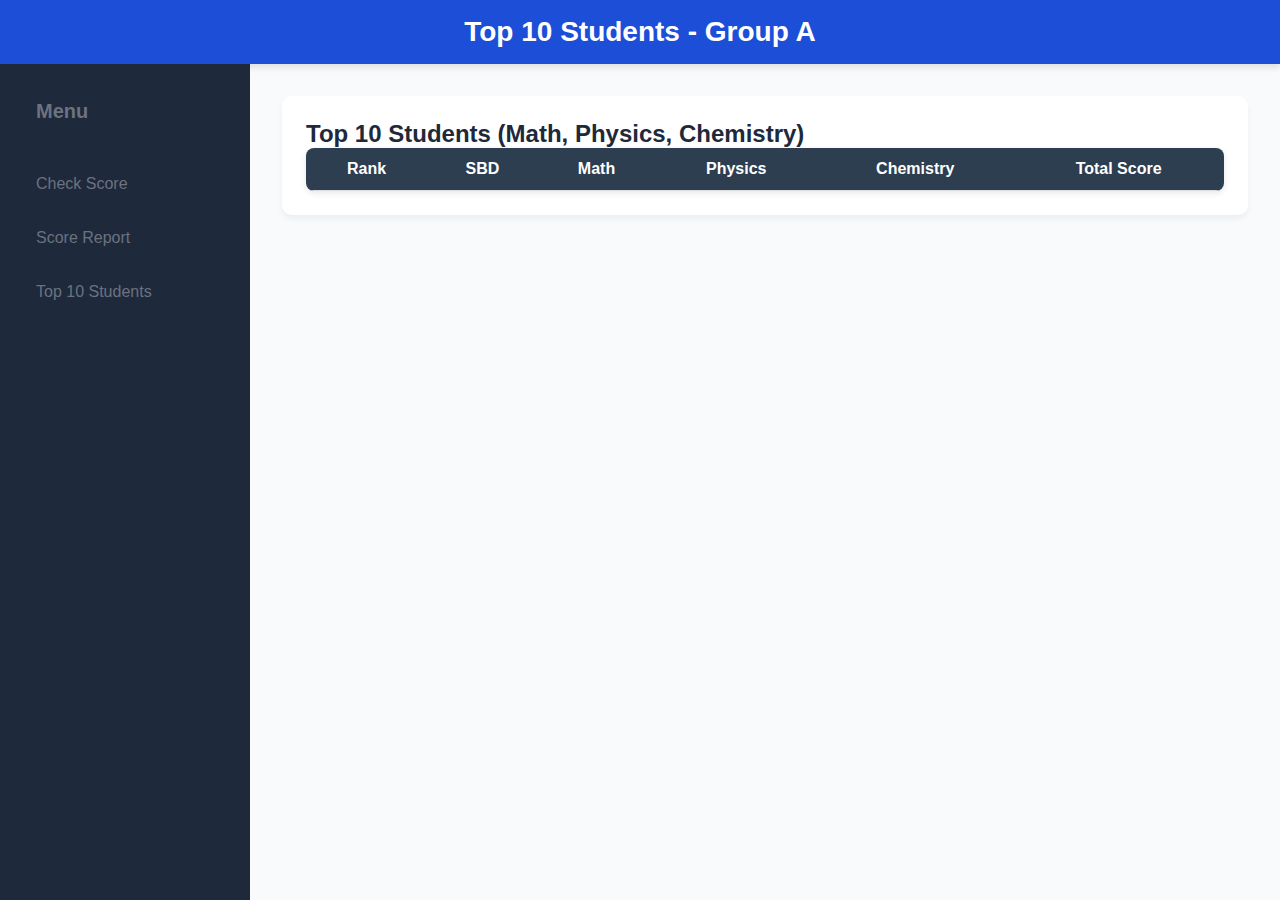
==== app/templates/leader-board.html @ 24159674 "template ui, feature" ====
<!DOCTYPE html>
<html lang="en">
  <head>
    <meta charset="UTF-8" />
    <meta name="viewport" content="width=device-width, initial-scale=1.0" />
    <title>Top 10 Students - G-Scores</title>
    <link rel="stylesheet" href="../static/css/style.css" />
    <script src="https://code.jquery.com/jquery-3.6.0.min.js"></script>
  </head>
  <body>
    <div class="container">
      <header class="header">
        <h1>Top 10 Students - Group A</h1>
      </header>
      <div class="main-container">
        <nav class="sidebar">
          <h2><a href="/">Menu</a></h2>
          <ul>
            <li><a href="/search-score">Check Score</a></li>
            <li><a href="/report">Score Report</a></li>
            <li><a href="/leader-board">Top 10 Students</a></li>
          </ul>
        </nav>
        <main class="content">
          <section class="leaderboard">
            <h2>Top 10 Students (Math, Physics, Chemistry)</h2>
            <table class="score-table">
              <thead>
                <tr>
                  <th>Rank</th>
                  <th>SBD</th>
                  <th>Math</th>
                  <th>Physics</th>
                  <th>Chemistry</th>
                  <th>Total Score</th>
                </tr>
              </thead>
              <tbody id="leaderboard-body"></tbody>
            </table>
          </section>
        </main>
      </div>
    </div>

    <script>
      $(document).ready(function () {
        $.getJSON("/leader-board?format=json", function (data) {
          let rows = "";
          data.forEach((student, index) => {
            rows += `
              <tr>
                <td>${index + 1}</td>
                <td>${student.sbd}</td>
                <td>${student.toan}</td>
                <td>${student.vat_li}</td>
                <td>${student.hoa_hoc}</td>
                <td>${student.total_score}</td>
              </tr>`;
          });
          $("#leaderboard-body").html(rows);
        }).fail(function () {
          alert("Failed to load leaderboard data. Please try again later.");
        });
      });
    </script>
  </body>
</html>
---- app/static/css/style.css ----
/* Define color variables inspired by Tailwind */
:root {
  --background: #f8fafc; /* Light gray */
  --foreground: #1e293b; /* Dark slate */
  --primary: #1d4ed8; /* Deep blue */
  --primary-hover: #1e40af; /* Darker blue */
  --primary-foreground: #ffffff;
  --secondary: #f3f4f6; /* Soft light gray */
  --secondary-foreground: #1e293b;
  --sidebar-bg: #1e293b; /* Dark sidebar */
  --sidebar-hover: #334155; /* Lighter on hover */
  --text-muted: #6b7280; /* Muted text */
  --border: #e5e7eb; /* Light border */
}

/* Global Reset */
* {
  margin: 0;
  padding: 0;
  box-sizing: border-box;
  font-family: "Arial", sans-serif;
}

body {
  background-color: var(--background);
  color: var(--foreground);
  display: flex;
  flex-direction: column;
  height: 100vh;
}

/* Main Container */
.container {
  display: flex;
  flex-direction: column;
  height: 100vh;
}

/* Header Styles */
.header {
  background-color: var(--primary);
  padding: 1rem;
  text-align: center;
  box-shadow: 0px 4px 6px rgba(0, 0, 0, 0.1);
}

.header h1 {
  font-size: 1.75rem;
  font-weight: bold;
  color: var(--primary-foreground);
}

/* Layout: Sidebar and Content */
.main-container {
  display: flex;
  flex: 1;
  overflow: hidden;
}

/* Sidebar Styling */
.sidebar {
  width: 250px;
  background-color: var(--sidebar-bg);
  padding: 1.5rem;
  display: flex;
  flex-direction: column;
  transition: transform 0.3s ease-in-out;
}

.sidebar h2 {
  font-size: 1.25rem;
  font-weight: bold;
  color: #ffffff;
  margin-bottom: 1rem;
}

.sidebar ul {
  list-style: none;
}

.sidebar li {
  margin: 0.75rem 0;
}

.sidebar a {
  display: block;
  text-decoration: none;
  color: var(--text-muted);
  padding: 0.75rem;
  border-radius: 5px;
  transition: background-color 0.3s ease, color 0.3s ease;
}

.sidebar a:hover,
.sidebar a.active {
  background-color: var(--sidebar-hover);
  color: #ffffff;
}

/* Content Area */
.content {
  flex-grow: 1;
  padding: 2rem;
  display: flex;
  flex-direction: column;
  gap: 2rem;
}

.content section {
  background-color: #ffffff;
  padding: 1.5rem;
  border-radius: 10px;
  box-shadow: 0px 4px 6px rgba(0, 0, 0, 0.05);
}

/* Form Elements */
label {
  display: block;
  font-size: 1rem;
  font-weight: 600;
  margin-top: 1rem;
}

input[type="text"] {
  width: 100%;
  padding: 0.75rem;
  margin-top: 0.5rem;
  border: 2px solid var(--border);
  border-radius: 6px;
  font-size: 1rem;
  transition: border-color 0.3s ease;
}

input[type="text"]:focus {
  border-color: var(--primary);
  outline: none;
}

/* Buttons */
button.btn-secondary {
  display: inline-block;
  margin-top: 1rem;
  background-color: var(--primary);
  color: var(--primary-foreground);
  padding: 0.75rem 1.5rem;
  border: none;
  border-radius: 6px;
  font-size: 1rem;
  cursor: pointer;
  transition: background-color 0.3s ease;
}

button.btn-secondary:hover {
  background-color: var(--primary-hover);
}

/* Detailed Scores */
.detailed-scores p {
  color: var(--text-muted);
  font-size: 1rem;
  margin-top: 0.5rem;
}

/* Responsive Design */
@media (max-width: 768px) {
  .main-container {
    flex-direction: column;
  }

  .sidebar {
    width: 100%;
    text-align: center;
    padding: 1rem;
  }

  .sidebar ul {
    display: flex;
    justify-content: center;
    gap: 1rem;
  }

  .content {
    padding: 1rem;
  }
}

.table-striped tbody tr:nth-of-type(odd) {
  background-color: #f9f9f9;
}

.table-hover tbody tr:hover {
  background-color: #e8e8e8;
}

.table-dark {
  background-color: #343a40;
  color: white;
  text-align: left;
}

tfoot td {
  font-weight: bold;
  background-color: #f1f1f1;
  text-align: right;
}

.score-table {
  width: 100%;
  border-collapse: collapse;
  border-radius: 8px;
  overflow: hidden;
  box-shadow: 0px 2px 6px rgba(0, 0, 0, 0.1);
}

.score-table th,
.score-table td {
  text-align: center;
  padding: 12px;
  border-bottom: 1px solid #ddd;
}

.score-table thead {
  background-color: #2c3e50;
  color: white;
}

.score-table tbody tr:hover {
  background-color: #f4f6f7;
}

.score-table tfoot {
  background-color: #ecf0f1;
  font-weight: bold;
}
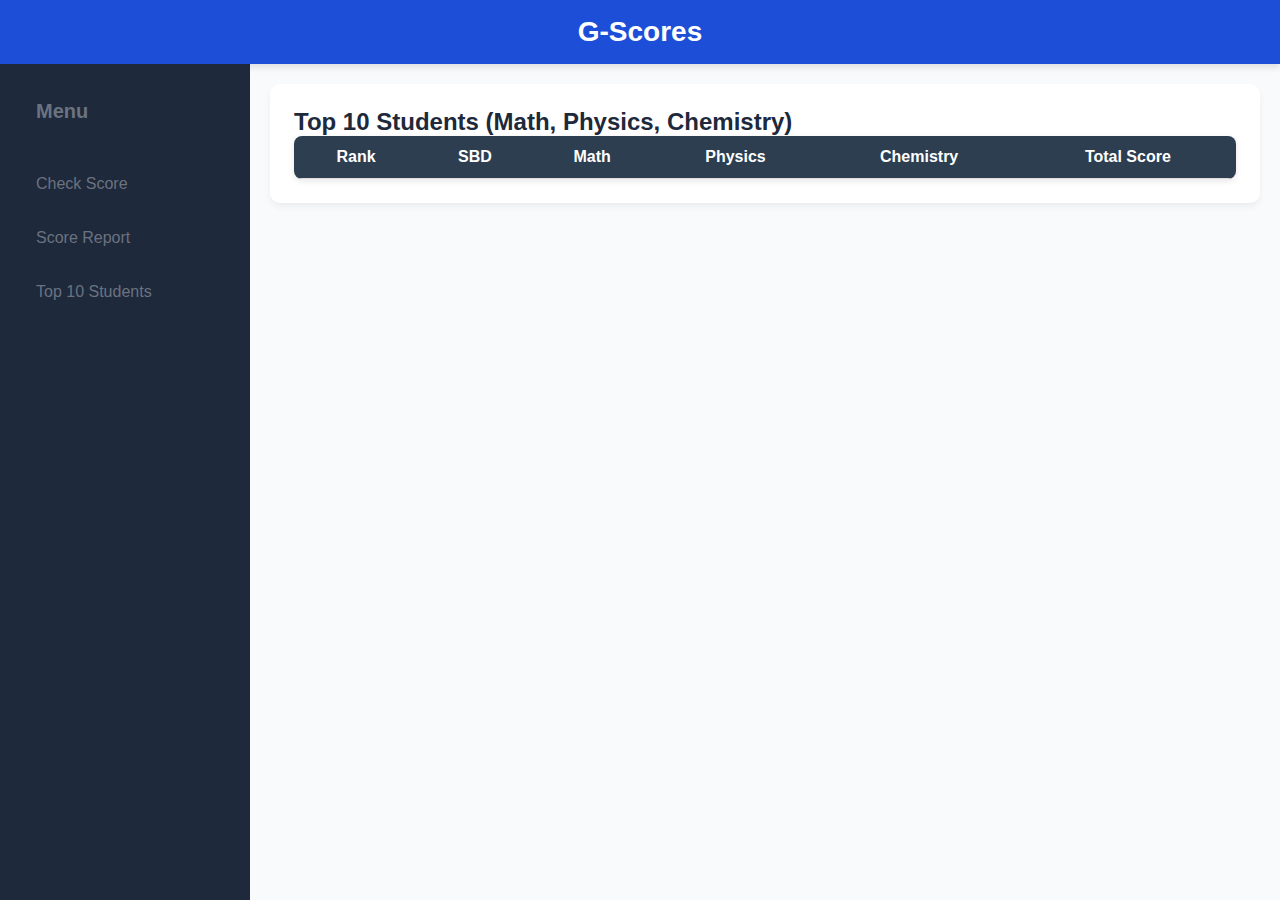
==== commit 47f8dc2f: "update template" ====
--- a/app/templates/leader-board.html
+++ b/app/templates/leader-board.html
@@ -10,7 +10,7 @@
   <body>
     <div class="container">
       <header class="header">
-        <h1>Top 10 Students - Group A</h1>
+        <h1>G-Scores</h1>
       </header>
       <div class="main-container">
         <nav class="sidebar">
--- a/app/static/css/style.css
+++ b/app/static/css/style.css
@@ -100,10 +100,8 @@
 /* Content Area */
 .content {
   flex-grow: 1;
-  padding: 2rem;
-  display: flex;
-  flex-direction: column;
-  gap: 2rem;
+  padding: 20px;
+  overflow-y: auto;
 }
 
 .content section {
@@ -165,6 +163,7 @@
 @media (max-width: 768px) {
   .main-container {
     flex-direction: column;
+    height: 100vh;
   }
 
   .sidebar {
@@ -177,6 +176,7 @@
     display: flex;
     justify-content: center;
     gap: 1rem;
+    margin-bottom: 10px;
   }
 
   .content {
